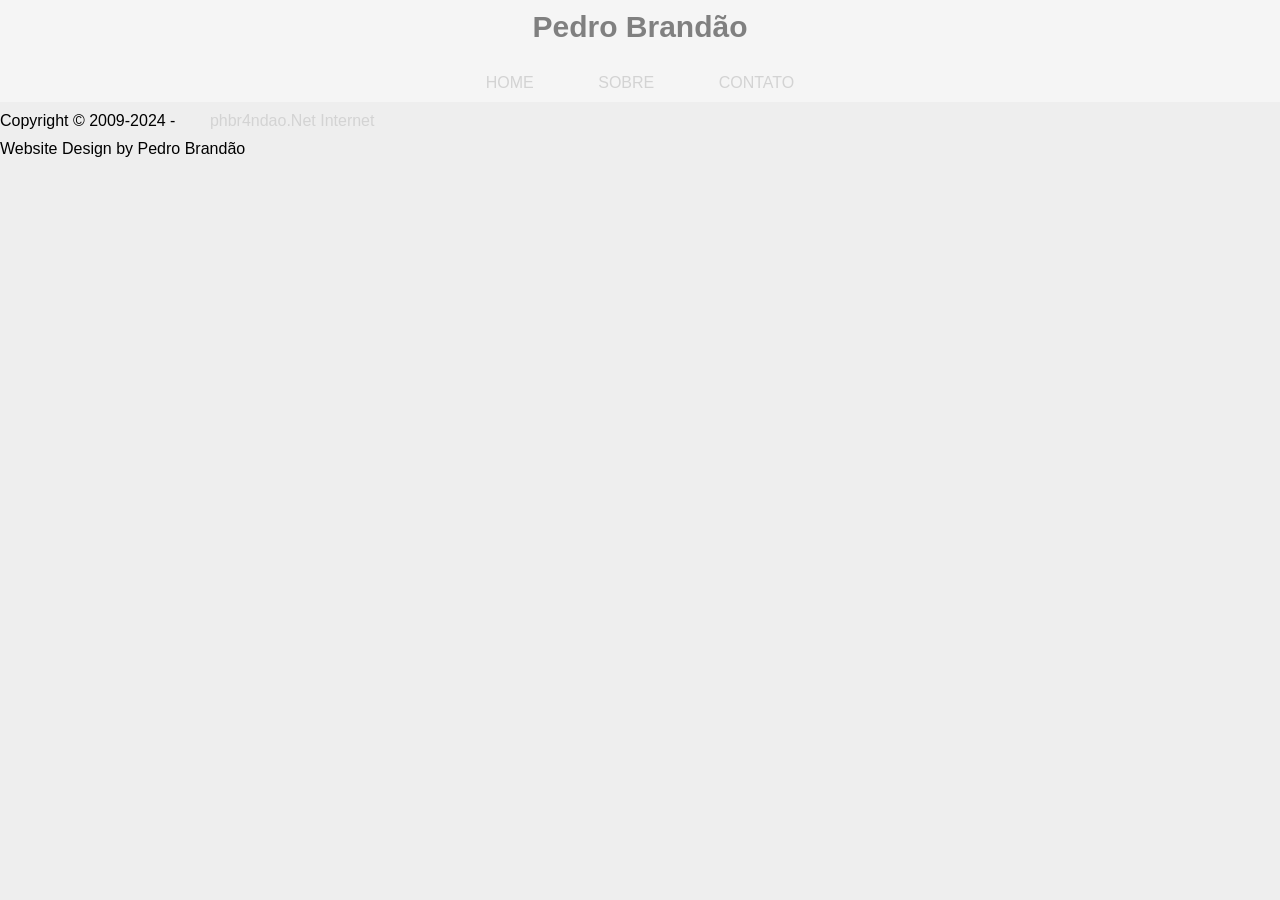
==== contato.html @ ecb8e53b "commit" ====
<!DOCTYPE html>
<html lang="pt-br">

<head>
    <meta charset="UTF-8">
    <meta name="viewport" content="width=device-width, initial-scale=1.0">
    <title>Primeira página</title>
    <link rel="stylesheet" href="css/index.css">
</head>

<body>
    <header>
        <nav>
            <h1>Pedro Brandão</h1>
            <ul>
                <li><a href="#index.html">HOME</a></li>
                <li><a href="#sobre.html">SOBRE</a></li>
                <li><a href="#contato.html">CONTATO</a></li>
            </ul>
        </nav>
    </header>
    <main>
        <section>

        </section>
    </main>
    <footer>
        <p>Copyright &copy; 2009-2024 - <a href="https://phbr4ndao.net" target="_blank">phbr4ndao.Net Internet</a></p>
        <p>Website Design by Pedro Brandão</p>
    </footer>
</body>

</html>
---- css/index.css ----
* {
    margin: 0;
    padding: 0;
}
body {
    background-color: #eee;
    font-family: Arial, sans-serif;
}

header {
    background-color: whitesmoke;
    text-align: center;
}

ul {
    list-style: none;
    display: inline-block;
}

li {
    display: inline-block;
}

a {
    text-decoration: none;
    color: lightgray;
    display: inline-block;
    padding: 10px;
    margin: 0 20px;
}

a:hover {
    color: black;
}

h1 {
    color: gray;
    font-size: 30px;
    padding: 10px 0 20px 0;
}
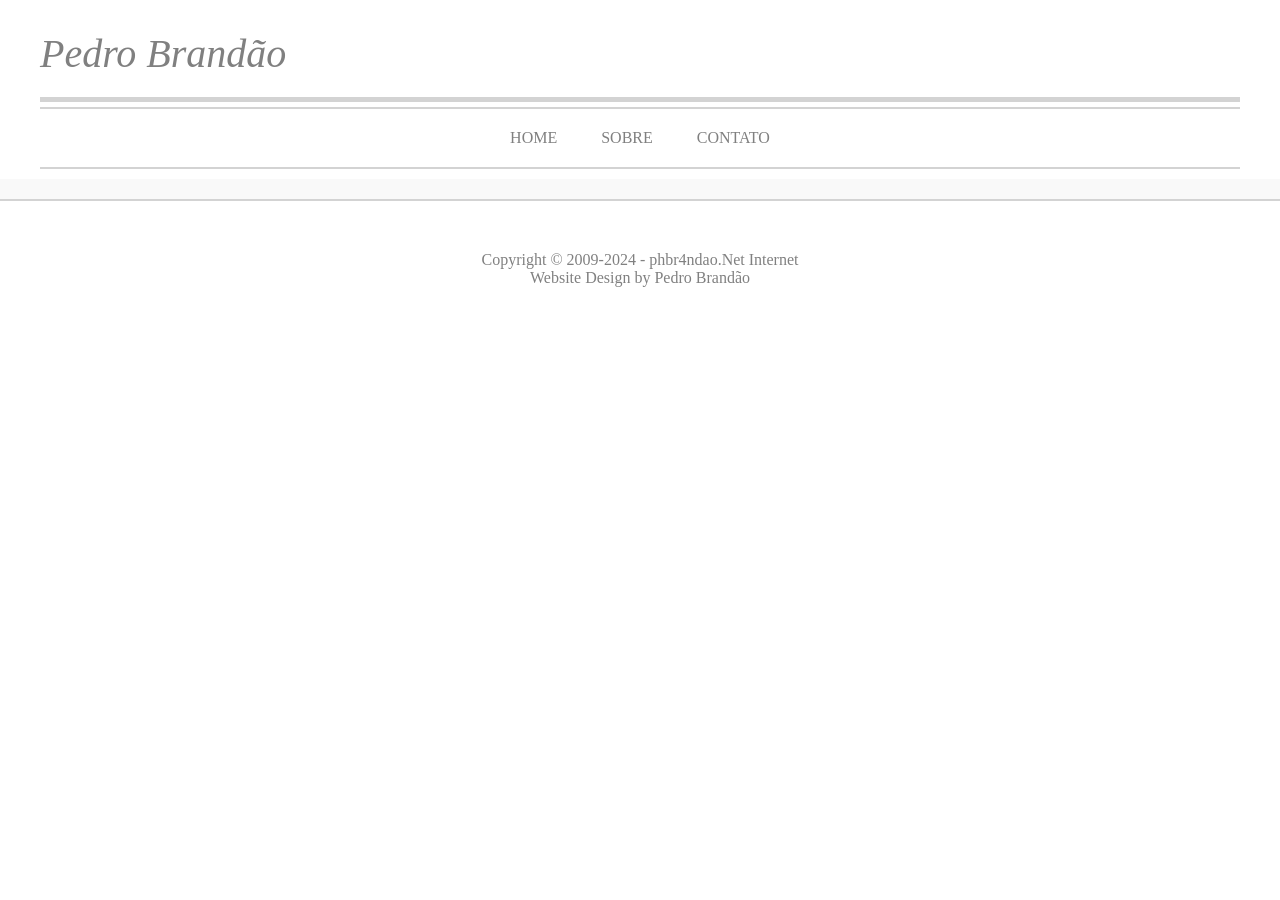
==== commit aaeb2630: "commit" ====
--- a/contato.html
+++ b/contato.html
@@ -5,7 +5,8 @@
     <meta charset="UTF-8">
     <meta name="viewport" content="width=device-width, initial-scale=1.0">
     <title>Primeira página</title>
-    <link rel="stylesheet" href="css/index.css">
+    <link rel="stylesheet" href="css/contato.css">
+    <link rel="stylesheet" href="css/estilo.css">
 </head>
 
 <body>
@@ -13,9 +14,9 @@
         <nav>
             <h1>Pedro Brandão</h1>
             <ul>
-                <li><a href="#index.html">HOME</a></li>
-                <li><a href="#sobre.html">SOBRE</a></li>
-                <li><a href="#contato.html">CONTATO</a></li>
+                <li><a href="index.html">HOME</a></li>
+                <li><a href="sobre.html">SOBRE</a></li>
+                <li><a href="contato.html">CONTATO</a></li>
             </ul>
         </nav>
     </header>
--- a/css/estilo.css
+++ b/css/estilo.css
@@ -0,0 +1,138 @@
+*{
+    margin: 0;
+    padding: 0;
+}
+
+a {
+    text-decoration: none;
+    color: gray;
+}
+
+header {
+    padding: 10px;
+    color: gray;
+    max-width: 1200px;
+    margin: 0 auto;
+}
+
+header h1 {
+    font-size: 40px;
+    border-bottom: 5px solid lightgray;
+    font-weight:normal;
+    font-style: italic;
+    padding: 20px 0;
+}
+
+ul {
+    list-style-type: none;
+    border-top: 2px solid lightgray;
+    margin-top: 5px;
+    border-bottom: 2px solid lightgray;
+    text-align: center;
+}
+
+li {
+    display: inline-block;
+}
+
+li a {
+    padding: 20px;
+    display:inline-block;
+}
+
+li a:hover {
+    background-color: #eee;
+}
+
+main {
+    background-color: #f9f9f9;
+    padding-bottom: 20px;
+}
+
+main #principal {
+    width: 100%;
+    height: 400px;
+    background-image: url("../img/papel.png");
+    background-position: center;
+    text-align: center;
+    color: white;
+    text-shadow: 1px 1px 3px gray;
+    padding-top: 120px;
+    box-sizing: border-box;
+}
+
+main #principal div {
+    background-color: #0002;
+    max-width: 60%;
+    margin: 0 auto;
+    padding: 20px;
+}
+
+main #principal h1 {
+    font-size: 35px;
+    display: inline-block;    
+}
+
+main #principal p {
+    font-size: 20px;
+}
+
+main #artigos {
+    max-width: 1200px;
+    margin: 0 auto;
+}
+
+main article {
+    display: inline-block;
+    max-width: 590px;
+    margin-top: 20px;
+    background-color: white;
+    border: 1px solid lightgray;
+    border-radius: 8px;
+    box-shadow: 3px 3px 8px lightgray;
+}
+
+article div.img {
+    width: 100%;
+    height: 120px;
+    background-size: cover;
+    border-radius: 8px 8px 0 0;
+}
+
+#i1 {
+    background: url("../img/img.png") center;
+}
+
+#i2 {
+    background: url("../img/img.jpg") center;
+}
+
+#i3 {
+    background: url("../img/img\(1\).png") center;
+}
+
+#i4 {
+    background: url("../img/img\(2\).png") center;
+}
+
+#i5 {
+    background: url("../img/img\(3\).png") center;
+}
+
+main article h1 {
+    color: gray;
+    border-bottom: 1px solid lightgray;
+    margin:20px;
+}
+
+main article p {
+    margin: 20px;
+    font-size: 18px;
+}
+
+footer {
+    padding: 50px;
+    text-align: center;
+    color: gray;
+    border-top: 2px solid lightgray;
+}
